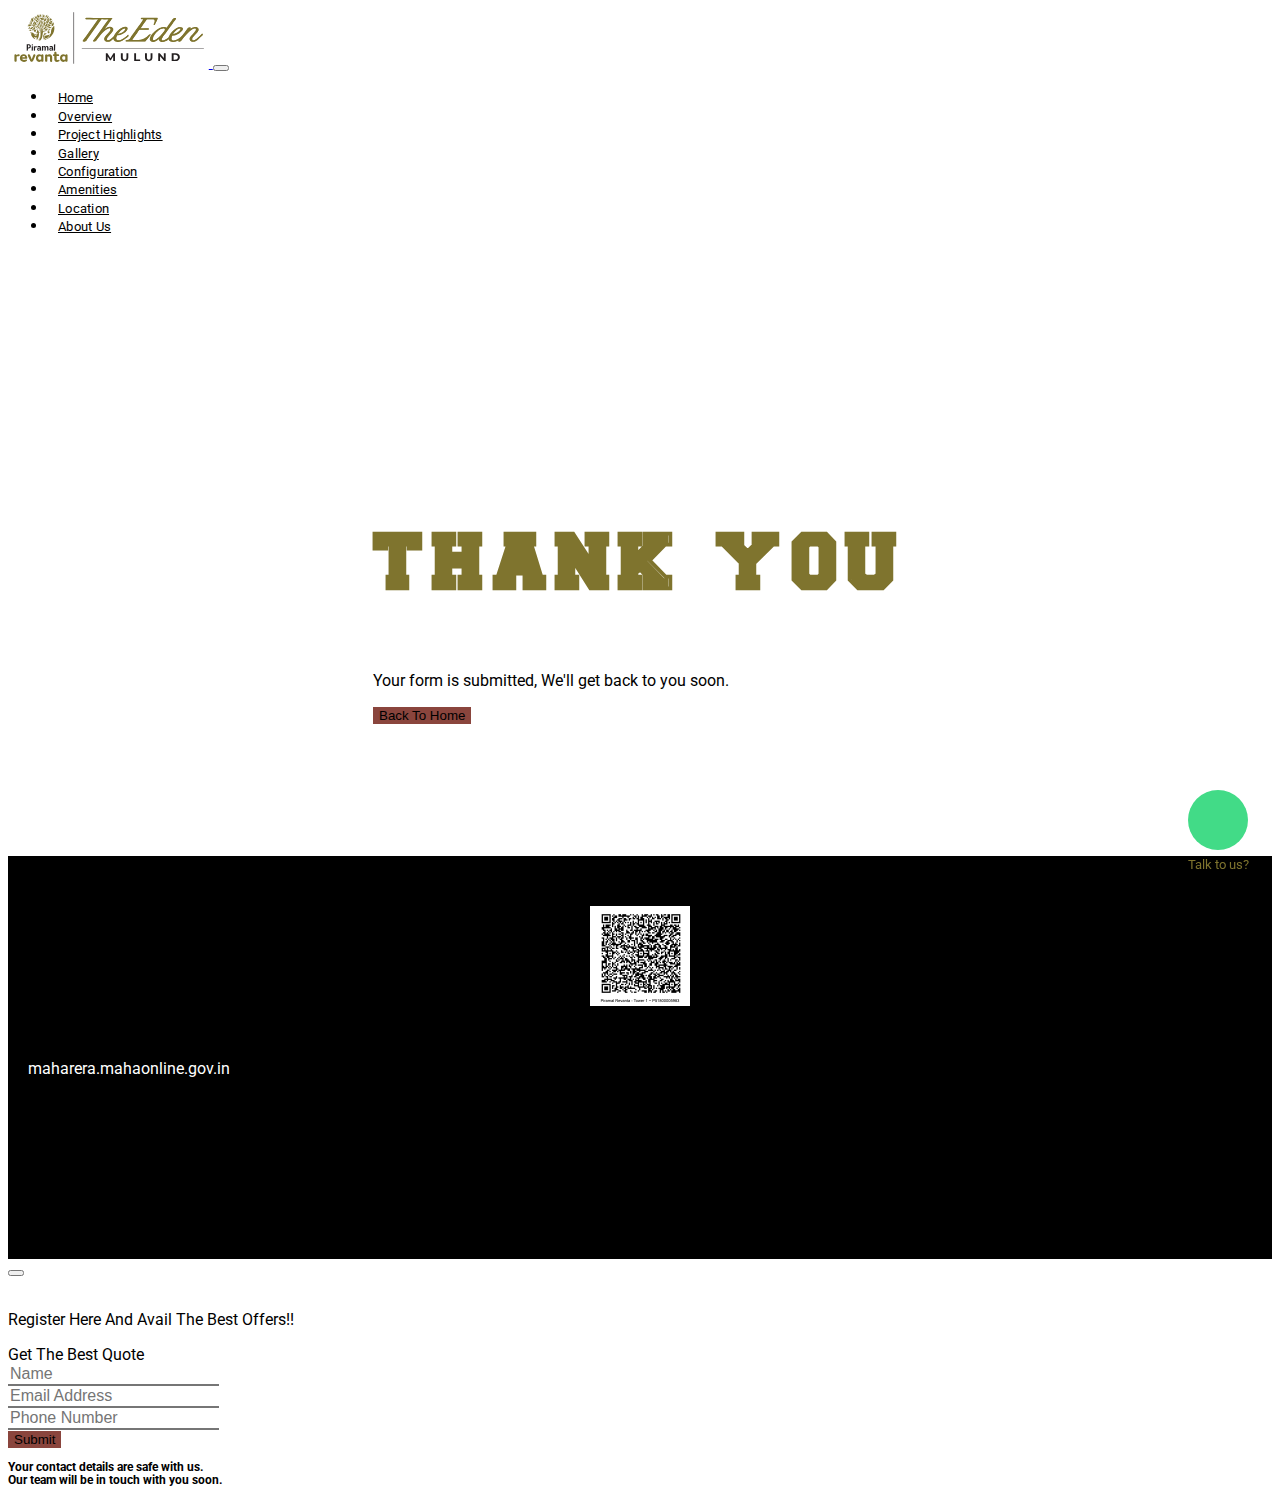
==== thank-you.html @ 541298e6 "Added: ThankYou, Mail" ====
<!DOCTYPE html>
<html lang="en">
  <head>
    <meta charset="UTF-8" />
    <meta name="viewport" content="width=device-width, initial-scale=1.0" />
    <title>Piramal Revanta</title>
    <link rel="icon" href="img/logo/favicon.png" sizes="16x16" />

    <!-- Bootstrap CDN -->
    <link
      href="https://cdn.jsdelivr.net/npm/bootstrap@5.3.2/dist/css/bootstrap.min.css"
      rel="stylesheet"
      integrity="sha384-T3c6CoIi6uLrA9TneNEoa7RxnatzjcDSCmG1MXxSR1GAsXEV/Dwwykc2MPK8M2HN"
      crossorigin="anonymous" />
    <script
      defer
      src="https://cdn.jsdelivr.net/npm/@popperjs/core@2.11.8/dist/umd/popper.min.js"
      integrity="sha384-I7E8VVD/ismYTF4hNIPjVp/Zjvgyol6VFvRkX/vR+Vc4jQkC+hVqc2pM8ODewa9r"
      crossorigin="anonymous"></script>
    <script
      defer
      src="https://cdn.jsdelivr.net/npm/bootstrap@5.3.2/dist/js/bootstrap.min.js"
      integrity="sha384-BBtl+eGJRgqQAUMxJ7pMwbEyER4l1g+O15P+16Ep7Q9Q+zqX6gSbd85u4mG4QzX+"
      crossorigin="anonymous"></script>

    <!-- Font Awesome CDN -->
    <link
      rel="stylesheet"
      href="https://cdnjs.cloudflare.com/ajax/libs/font-awesome/6.4.2/css/all.min.css"
      integrity="sha512-z3gLpd7yknf1YoNbCzqRKc4qyor8gaKU1qmn+CShxbuBusANI9QpRohGBreCFkKxLhei6S9CQXFEbbKuqLg0DA=="
      crossorigin="anonymous"
      referrerpolicy="no-referrer" />

    <!-- Fancy Box -->
    <script src="https://cdn.jsdelivr.net/npm/@fancyapps/ui@5.0/dist/fancybox/fancybox.umd.js"></script>
    <link
      rel="stylesheet"
      href="https://cdn.jsdelivr.net/npm/@fancyapps/ui@5.0/dist/fancybox/fancybox.css" />

    <!-- EmailJS -->
    <script
      type="text/javascript"
      src="https://cdn.jsdelivr.net/npm/@emailjs/browser@3/dist/email.min.js"></script>
    <script defer src="js/mail.js"></script>

    <!-- Custom CSS & JS  -->
    <link rel="stylesheet" href="css/style.css" />
    <script defer src="js/script.js"></script>
  </head>
  <body
    data-bs-spy="scroll"
    data-bs-target="#main-navbar"
    data-bs-root-margin="0px 0px -50%"
    data-bs-smooth-scroll="true"
    class="scrollspy"
    tabindex="0"
    data-offset="1">
    <header class="fixed-top shadow-sm">
      <nav
        class="navbar navbar-expand-lg mx-auto"
        style="background-color: #ffffff"
        id="main-navbar">
        <div class="container-fluid">
          <a class="navbar-brand" href="index.html">
            <img src="img/logo/logo.svg" alt="Logo" height="60px" />
          </a>
          <button
            class="navbar-toggler"
            type="button"
            data-bs-toggle="collapse"
            data-bs-target="#navbarSupportedContent"
            aria-controls="navbarSupportedContent"
            aria-expanded="false"
            aria-label="Toggle navigation">
            <span class="navbar-toggler-icon"> </span>
          </button>
          <div class="collapse navbar-collapse" id="navbarSupportedContent">
            <ul class="navbar-nav ms-auto mb-2 mb-lg-0">
              <li class="nav-item">
                <a
                  class="nav-link"
                  aria-current="page"
                  href="index.html#slider_section">
                  <i class="fa-solid fa-house nav-icon"></i>
                  <span class="d-sm-inline"> Home </span>
                </a>
              </li>
              <li class="nav-item">
                <a class="nav-link" href="index.html#overview_section">
                  <i class="fa-solid fa-coins nav-icon"></i>
                  <span class="d-sm-inline"> Overview </span>
                </a>
              </li>
              <li class="nav-item">
                <a class="nav-link" href="index.html#highlights_section">
                  <i class="fa-solid fa-star nav-icon"></i>
                  <span class="d-sm-inline"> Project Highlights </span>
                </a>
              </li>
              <li class="nav-item">
                <a class="nav-link" href="index.html#gallery_section">
                  <i class="fa-solid fa-images nav-icon"></i>
                  <span class="d-sm-inline"> Gallery </span>
                </a>
              </li>
              <li class="nav-item">
                <a class="nav-link" href="index.html#configuration_section">
                  <i class="fa-solid fa-sliders nav-icon"></i>
                  <span class="d-sm-inline"> Configuration </span>
                </a>
              </li>
              <li class="nav-item">
                <a class="nav-link" href="index.html#amenities_section">
                  <i class="fa-solid fa-wifi nav-icon"></i>
                  <span class="d-sm-inline"> Amenities </span>
                </a>
              </li>

              <li class="nav-item">
                <a class="nav-link" href="index.html#location_section">
                  <i class="fa-solid fa-map-location nav-icon"></i>
                  <span class="d-sm-inline"> Location </span>
                </a>
              </li>
              <li class="nav-item">
                <a class="nav-link" href="index.html#about_section">
                  <i class="fa-solid fa-user nav-icon"></i>
                  <span class="d-sm-inline"> About Us </span>
                </a>
              </li>
            </ul>
          </div>
        </div>
      </nav>
    </header>

    <main>
      <section id="thanku_section" class="container mt-5 p-4">
        <div class="text-center">
          <h2 class="section-heading text-center">Thank You</h2>
          <p class="text-capitalize">
            Your form is submitted, We'll get back to you soon.
          </p>
          <a href="index.html">
            <button class="btn btn-primary submit-btn">Back To Home</button>
          </a>
        </div>
      </section>
    </main>

    <!-- Footer -->
    <footer id="footer">
      <div class="container text-center text-white">
        <div class="d-flex justify-content-center">
          <div class="qrcode">
            <img src="img/qr/qr1.jpg" class="" />
            <!-- <p>
        SAI WORLD CITY <br />
        PHASE I - P52000006318
      </p> -->
          </div>
        </div>
        <div>
          <p>MahaRERA Registration No.: 99999999</p>

          <p>
            <a
              href="https://maharera.mahaonline.gov.in"
              style="color: #fff; text-decoration: none">
              maharera.mahaonline.gov.in
            </a>
          </p>
          <div class="text-center">
            <p class="contact_details">
              <b> Site Address:-</b> abc
              <br />
              <b> Contact No:-</b> +91 9874563210
              <br />
              <b> Email Address:-</b> support@revanta.com
            </p>
          </div>

          <p>
            Disclaimer : All the specification, design, facilities, dimensions,
            etc. are subject to the approval of the respective authorities &
            developers and would be changed if necessary. The discretion remains
            with the developers.
          </p>
        </div>
      </div>
    </footer>

    <!-- Mobile Footer Fixed Button -->
    <div class="container-fluid fixed-bottom action-footer-container">
      <ul class="nav nav-fill action-footer">
        <li class="nav-item ps-1">
          <a
            onclick="return gtag_report_conversion('https://wa.me/+919998884442');"
            href="https://wa.me/+919998884442"
            class="text-decoration-none text-white">
            <i class="fa-brands fa-whatsapp nav-icon"> </i> Whatsapp
          </a>
        </li>
        <li class="nav-item ps-1">
          <a
            onclick="return gtag_report_conversion('tel:+919998884442');"
            href="tel:+919998884442"
            class="text-decoration-none text-white">
            <i class="fa-solid fa-phone me-2"></i> Call Us
          </a>
        </li>

        <li
          class="nav-item"
          data-bs-toggle="modal"
          data-bs-target="#popupModal">
          <i class="fa-solid fa-download nav-icon"></i> Brochure
        </li>
      </ul>
    </div>

    <!-- Modal -->
    <div
      class="modal fade"
      id="popupModal"
      tabindex="-1"
      aria-labelledby="ModalLabel"
      aria-hidden="true">
      <div class="modal-dialog">
        <div class="modal-content">
          <!-- Modal Title -->
          <div class="modal-header">
            <!-- <h1 class="modal-title fs-5" id="ModalLabel">Modal title</h1> -->
            <button
              type="button"
              class="btn-close"
              data-bs-dismiss="modal"
              aria-label="Close"></button>
          </div>

          <!-- Modal Body -->
          <div class="modal-body">
            <div class="container text-center">
              <img src="img/logo/logo.png" alt="" height="50px" />
              <p class="mt-2">Register Here And Avail The Best Offers!!</p>
            </div>
            <div class="container">
              <!--Enquire Form  -->
              <div class="enquire-section">
                <span class="d-block text-center fw-bold my-2">
                  Get The Best Quote
                </span>
                <div class="container">
                  <!-- Form -->
                  <form id="contact-form-modal" class="text-center">
                    <div class="mb-3">
                      <label for="user_name_modal" class="form-label"
                        >Name</label
                      >
                      <input
                        type="text"
                        class="form-control inputStyle shadow-none"
                        name="user_name"
                        id="user_name_modal"
                        placeholder="Name"
                        autocomplete="off"
                        required />
                    </div>

                    <div class="mb-3">
                      <label for="user_email_modal" class="form-label"
                        >Email address</label
                      >
                      <input
                        type="email"
                        class="form-control inputStyle shadow-none"
                        name="user_email"
                        id="user_email_modal"
                        placeholder="Email Address"
                        autocomplete="off" />
                    </div>

                    <div class="mb-3">
                      <label for="contact_number_modal" class="form-label"
                        >Phone Number</label
                      >
                      <input
                        type="tel"
                        class="form-control inputStyle shadow-none"
                        name="contact_number"
                        id="contact_number_modal"
                        pattern="[0-9]{10}"
                        placeholder="Phone Number"
                        oninvalid="setCustomValidity('Please enter a valid phone number. e.g., 12345-67890')"
                        oninput="setCustomValidity('')"
                        required />
                    </div>

                    <button type="submit" class="btn btn-primary submit-btn">
                      Submit
                    </button>
                    <p class="m-2 form_norms">
                      <span>
                        Your contact details are safe with us. <br />
                      </span>
                      <span> Our team will be in touch with you soon.</span>
                    </p>
                  </form>
                </div>
              </div>
            </div>
          </div>

          <!-- Modal Footer -->
          <div class="modal-footer"></div>
        </div>
      </div>
    </div>

    <!-- Floating Button -->
    <div class="floating_btn">
      <a
        target="_blank"
        href="https://wa.me/+919998884442"
        onclick="return gtag_report_conversion('https://wa.me/+919998884442');">
        <div class="contact_icon">
          <i class="fa-brands fa-whatsapp my-float"></i>
        </div>
      </a>
      <p class="text_icon">Talk to us?</p>
    </div>

    <!-- Jquery -->
    <script
      src="https://code.jquery.com/jquery-3.7.1.min.js"
      integrity="sha256-/JqT3SQfawRcv/BIHPThkBvs0OEvtFFmqPF/lYI/Cxo="
      crossorigin="anonymous"></script>
  </body>
</html>
---- css/style.css ----
@import url("https://fonts.googleapis.com/css2?family=Roboto:ital,wght@0,100;0,300;0,400;0,500;0,700;0,900;1,100;1,300;1,400;1,500;1,700;1,900&display=swap");

@font-face {
  font-family: MyCustomFont;
  src: url("../fonts/varsity_regular.ttf");
}
@font-face {
  font-family: Trajan_Pro_Bold;
  src: url("../fonts/Trajan_Pro_Bold.ttf");
}

@font-face {
  font-family: Futura_Bold_Font;
  src: url("../fonts/Futura_Bold_Font.ttf");
}

:root,
html {
  font-family: Roboto, sans-serif;
  -webkit-text-size-adjust: 100%;
  -webkit-tap-highlight-color: transparent;
}
html {
  scroll-padding-top: 70px;
  line-height: 1.15;
  -webkit-text-size-adjust: 100%;
  scroll-behavior: smooth;
}

/* #7f742e  #fd4a1f #ce9f54  #2e427f #b9867a  #CDBA88 #e2725b */

:root {
  --colorPrimary: #7f742e;
  --colorSecondary: #8a453d;
  --colorTertiary: #ce9f54;
  --colorWhite: #ffffff;
  --colorOffWhite: #f7f7f7;
  --colorBorderWhite: #dbe4e9;
  --colorBlack: #000000;
  --colorHalfBlack: #333333;
  --colorBackgroundBlack: #343a40bd;
  --colorBackgroundOverlay: #00000070;
  --colorWhiteOverlay: rgba(212, 210, 212, 1);
  --colorBoxShadow: rgba(0, 0, 0, 0.075);
  --colorBrownBackground: #504140;
  --colorBrown: #372e28;
  --colorWhatsApp: #42db87;

  --highlightsBorder: #a45a52;
  --highlightsBackground: #a45a52;
}

/* Navbar */

.navbar-nav {
  /* justify-content: ; */
  width: 100%;
}

.navbar-nav .nav-link {
  color: #000;
}

.navbar-nav .nav-link.active,
.navbar-nav .nav-link.show {
  background-color: var(--colorPrimary);
  height: 100%;
  color: var(--colorWhite);
}

.nav-link:hover {
  background-color: var(--colorOffWhite);
}

.nav-icon {
  margin-right: 5px;
  padding-left: 5px;
}
@media only screen and (min-width: 1000px) {
  .navbar-nav .nav-link {
    font-size: 1.01vw !important;
    letter-spacing: 0.02vw;
  }
}
@media screen and (max-width: 600px) {
  .navbar-brand img {
    height: 45px;
  }
}

/* All Sections */

.section-heading {
  font-size: 2.3em;
  text-align: center;
  color: var(--colorPrimary);
  text-transform: uppercase;
  font-family: "Trajan_Pro_Bold";
}
.sub-heading {
  font-size: 1.5em;
  color: var(--colorSecondary);
  font-family: "sans-serif";
  font-weight: 500;
  letter-spacing: 0.02em;
}
@media screen and (max-width: 600px) {
  .section-heading {
    font-size: 1.6em;
  }
  .sub-heading {
    font-size: 1em;
  }
}

/* Slider */
#slider_section {
  margin-top: 70px;
  /* min-height: 80vh; */
}

.carousel {
  overflow: hidden !important;
  /* max-height: 80vh; */
}

.carousel-item img {
  /* min-height: 80vh; */
  max-height: 80vh;
  width: 100% !important;
}

.carousel-indicators .active {
  background-color: var(--colorSecondary) !important;
}

/* Desktop */
@media only screen and (min-width: 990px) {
  .mobile-slider {
    display: none;
  }
}
/* Mobile */
@media only screen and (max-width: 990px) {
  .desktop-slider {
    display: none;
  }
}

/* Overview */
.overview-para {
  font-size: 1em;
}
@media screen and (max-width: 600px) {
  .overview-para {
    text-align: justify !important;
  }
}

/* Highlights */
.highlights li:before {
  content: "";
  height: 8px;
  width: 8px;
  background: var(--colorPrimary);
  position: absolute;
  left: 16px;
  top: 20px;
  border-radius: 50%;
  z-index: 2;
}

.highlights li::after {
  content: "";
  position: absolute;
  height: 100%;
  left: 0;
  width: 0;
  background: var(--colorPrimary);
  top: 0;
  z-index: 1;
  transition: ease all 0.5s;
}

.highlights li {
  background: #eaeaea;
  margin-bottom: 15px;
  padding: 15px 10px 15px 30px;
  position: relative;
  list-style: none;
}

.highlights {
  content: "";
  padding-left: 0;
}

.highlights li:hover::after {
  width: 100%;
  transition: ease all 0.5s;
}

.highlights li:hover:before {
  background: var(--colorWhite);
  transition: ease all 0.5s;
}

.highlights li:hover {
  color: var(--colorWhite);
  transition: ease all 0.5s;
}

.highlights li span {
  position: relative;
  z-index: 2;
  padding-left: 5px;
}

/* Gallery */
.gal-img {
  /* width: 19em !important; */
  height: 200px;
}
.gal-img img {
  width: 100% !important;
  height: 100%;
}

/* Configuration */

/* Configuration */
.config_container .card {
  width: 19rem;
}

.prices_row {
  width: 80%;
  justify-content: center;
}

@media screen and (min-width: 1000px) {
  .config_container {
    display: flex;
    justify-content: center;
  }
}

.prices_row .card img {
  height: 200px;
  border: 1px solid var(--colorBackgroundOverlay);
}

.price_badge {
  padding: 10px;
  top: 0;
  left: 75%;
  font-size: 1em;
  font-weight: normal;
  background-color: var(--colorPrimary);
}
.price_btn,
.price_btn:hover,
.price_btn:active {
  background-color: var(--colorPrimary) !important;
  border-color: var(--colorPrimary) !important;
}

/* Amenities */

figure.fig_img {
  font-family: "Raleway", Arial, sans-serif;
  position: relative;
  overflow: hidden;
  margin: 10px;
  min-width: 220px;
  max-width: 310px;
  max-height: 220px;
  width: 100%;
  background: #000000;
  text-align: left;
  box-shadow: 0 0 5px rgba(0, 0, 0, 0.15);
}
figure.fig_img *,
figure.fig_img *:after {
  -webkit-box-sizing: border-box;
  box-sizing: border-box;
  -webkit-transition: all 0.3s ease-in-out;
  transition: all 0.3s ease-in-out;
}
figure.fig_img img {
  max-width: 100%;
  position: relative;
  -webkit-transform: scale(1.3);
  transform: scale(1.3);
}
figure.fig_img figcaption {
  position: absolute;
  width: 100%;
  background: #000000;
  top: 50%;
  -webkit-transform: scaleY(0.1) translateY(-50%);
  transform: scaleY(0.1) translateY(-50%);
  -webkit-transform-origin: 0 0;
  transform-origin: 0 0;
  opacity: 0;
}
figure.fig_img h3 {
  color: #ffffff;
  opacity: 0;
  padding: 12px 15px;
  margin: 0;
  text-transform: uppercase;
  font-weight: 400;
  font-size: 1.3em;
}

figure.fig_img h3 span {
  font-weight: 800;
}

figure.fig_img a:hover {
  opacity: 1;
}
figure.fig_img.blue h3 {
  background: #0a212f;
}
figure.fig_img.blue:after {
  background-color: #0a212f;
}
figure.fig_img.red h3 {
  background: #36100c;
}
figure.fig_img.red:after {
  background-color: #36100c;
}
figure.fig_img.yellow h3 {
  background: #562e0a;
}
figure.fig_img.yellow:after {
  background-color: #562e0a;
}
figure.fig_img:hover img,
figure.fig_img.hover img {
  opacity: 0.3;
  -webkit-transform: scale(1);
  transform: scale(1);
}
figure.fig_img:hover figcaption,
figure.fig_img.hover figcaption {
  -webkit-transform: scaleY(1) translateY(-50%);
  transform: scaleY(1) translateY(-50%);
  opacity: 1;
}
figure.fig_img:hover h3,
figure.fig_img.hover h3 {
  opacity: 1;
  -webkit-transition-delay: 0.2s;
  transition-delay: 0.2s;
}

/* Location */

.near-location {
  padding-bottom: 25px;
}
.locations-left {
  overflow-y: auto;
  text-align: start;
}
.near-location h4 {
  font-size: 18px;
  font-weight: 600;
  margin-top: 5px;
  text-transform: uppercase;
}

.near-location ul {
  /* padding-left: 0px; */
  font-size: 14px;
  /* font-weight: 200; */
}

.near-location ul li {
  line-height: 1.8em;
}
.near-location img {
  width: 50px;
  height: 50px;
}
.nopadding {
  padding: 0;
}
.loc_title {
  color: var(--colorSecondary);
}

@media screen and (max-width: 600px) {
  .locations-left {
    margin-top: 2em;
  }
}
.loc_img {
  height: 300px;
  width: 100%;
}

.loc_img img {
  height: 100%;
  width: 100%;
  object-fit: cover;
}

.loc_features ul li {
  padding: 10px;
  font-size: 1.1em;
  list-style: none;
}

/* Footer */
#footer {
  background-color: var(--colorBlack);
  padding: 40px 20px;
}
.qrcode {
  text-align: center;
  margin: 10px 20px;
  color: var(--colorWhite);
}

.qrcode img {
  /* display: block;
  margin: auto; */
  width: 100px;
  /* margin-bottom: 10px; */
}

@media screen and (min-width: 990px) {
  .navbar-nav {
    justify-content: flex-end;
  }
}

/* Action Footer */
.action-footer-container {
  margin: 0;
  padding: 0;
}
.action-footer {
  margin: 0;
  padding: 7px;
  background-color: var(--colorPrimary);
  color: var(--colorWhite);
  cursor: pointer;
  border-top-left-radius: 1vw;
  border-top-right-radius: 1vw;
  font-size: 0.8em;
}

.action-footer li {
  border-left: 1px solid var(--colorBlack);
}

.action-footer li:first-child {
  border-left: none !important;
}
/* For Desktop */
@media only screen and (min-width: 990px) {
  .action-footer {
    display: none;
  }
}

.form_norms {
  font-size: 0.75em;
  font-weight: bold;
}

.download_btn {
  color: var(--colorSecondary);
  border-color: var(--colorSecondary);
}
.download_btn:hover,
.download_btn:active {
  border-color: var(--colorSecondary) !important;
  background-color: var(--colorSecondary) !important;
}

/* ----------------------------------------------------------- */
/* Thank You Page */

#thanku_section {
  margin-top: 5em !important;
  min-height: 60vh;
  display: flex;
  justify-content: center;
  align-items: center;
}

#thanku_section h2 {
  font-family: MyCustomFont;
  letter-spacing: 0.1em;
  font-size: 5em;
}

#thanku_section p {
  font-size: 1em;
}

@media screen and (max-width: 600px) {
  #thanku_section h2 {
    font-size: 2.3em;
  }
  #thanku_section p {
    padding: 0 1.2em;
    font-size: 0.8em;
  }
}

.floating_btn {
  position: fixed;
  bottom: 30px;
  right: 30px;
  width: 4em;
  height: 4em;
  display: flex;
  flex-direction: column;
  align-items: center;
  justify-content: center;
  z-index: 1000;
}
.floating_btn a {
  text-decoration: none;
}

@keyframes pulsing {
  to {
    box-shadow: 0 0 0 30px rgba(232, 76, 61, 0);
  }
}

.contact_icon {
  background-color: var(--colorWhatsApp);
  color: var(--colorWhite);
  width: 2em;
  height: 2em;
  font-size: 30px;
  border-radius: 50px;
  text-align: center;
  box-shadow: 2px 2px 3px var(--colorOffWhite);
  display: flex;
  align-items: center;
  justify-content: center;
  transform: translate-y(0px);
  animation: pulse 1.5s infinite;
  box-shadow: 0 0 0 0 var(--colorWhatsApp);
  -webkit-animation: pulsing 1.25s infinite cubic-bezier(0.66, 0, 0, 1);
  -moz-animation: pulsing 1.25s infinite cubic-bezier(0.66, 0, 0, 1);
  -ms-animation: pulsing 1.25s infinite cubic-bezier(0.66, 0, 0, 1);
  animation: pulsing 1.25s infinite cubic-bezier(0.66, 0, 0, 1);
  font-weight: normal;
  font-family: sans-serif;
  text-decoration: none !important;
  transition: all 300ms ease-in-out;
}

.text_icon {
  margin-top: 8px;
  color: var(--colorPrimary);
  font-size: 13px;
}

@media screen and (max-width: 600px) {
  .floating_btn {
    display: none;
  }
}

@media screen and (min-width: 1000px) {
  .callnow_btn {
    display: none;
  }
}

/* About */
#about_section {
  background: url("../img/backgrounds/background1.jpg");
  background-repeat: no-repeat;
  background-size: cover;
  /* height: 970px; */
  background-attachment: fixed;
  padding: 0 !important;
}
.about_overlay {
  background: var(--colorBackgroundOverlay);
  /* height: 970px; */
  padding: 0;
}
#about_section .sub-heading {
  color: var(--colorPrimary);
  font-size: 1.5em;
}

#about_section .sub-heading {
  letter-spacing: 3.5px;
}

.form-label {
  display: none;
}
.inputStyle {
  font-size: 1em;
  border-top: none;
  border-left: none;
  border-right: none;
}
.submit-btn,
.submit-btn:hover,
.submit-btn:focus-visible,
.submit-btn:active {
  background-color: var(--colorSecondary) !important;
  border: none !important;
}
@media screen and (max-width: 600px) {
  .enquire-section {
    padding: 0 !important;
  }
  .about-para-container {
    padding: 2em !important;
    padding-top: 2em;
  }
}

.read_more {
  background-color: transparent;
  font-size: 14px;
  margin: 0;
  border-radius: 0;
  width: fit-content;
  padding-left: 10px;
  color: var(--colorWhite);
}

/* ----------------------------------------------------------- */
/* Thank You Page */

#thanku_section {
  margin-top: 5em !important;
  min-height: 60vh;
  display: flex;
  justify-content: center;
  align-items: center;
}

#thanku_section h2 {
  font-family: MyCustomFont;
  letter-spacing: 0.1em;
  font-size: 5em;
}

#thanku_section p {
  font-size: 1em;
}

@media screen and (max-width: 600px) {
  #thanku_section h2 {
    font-size: 2.3em;
  }
  #thanku_section p {
    padding: 0 1.2em;
    font-size: 0.8em;
  }
}
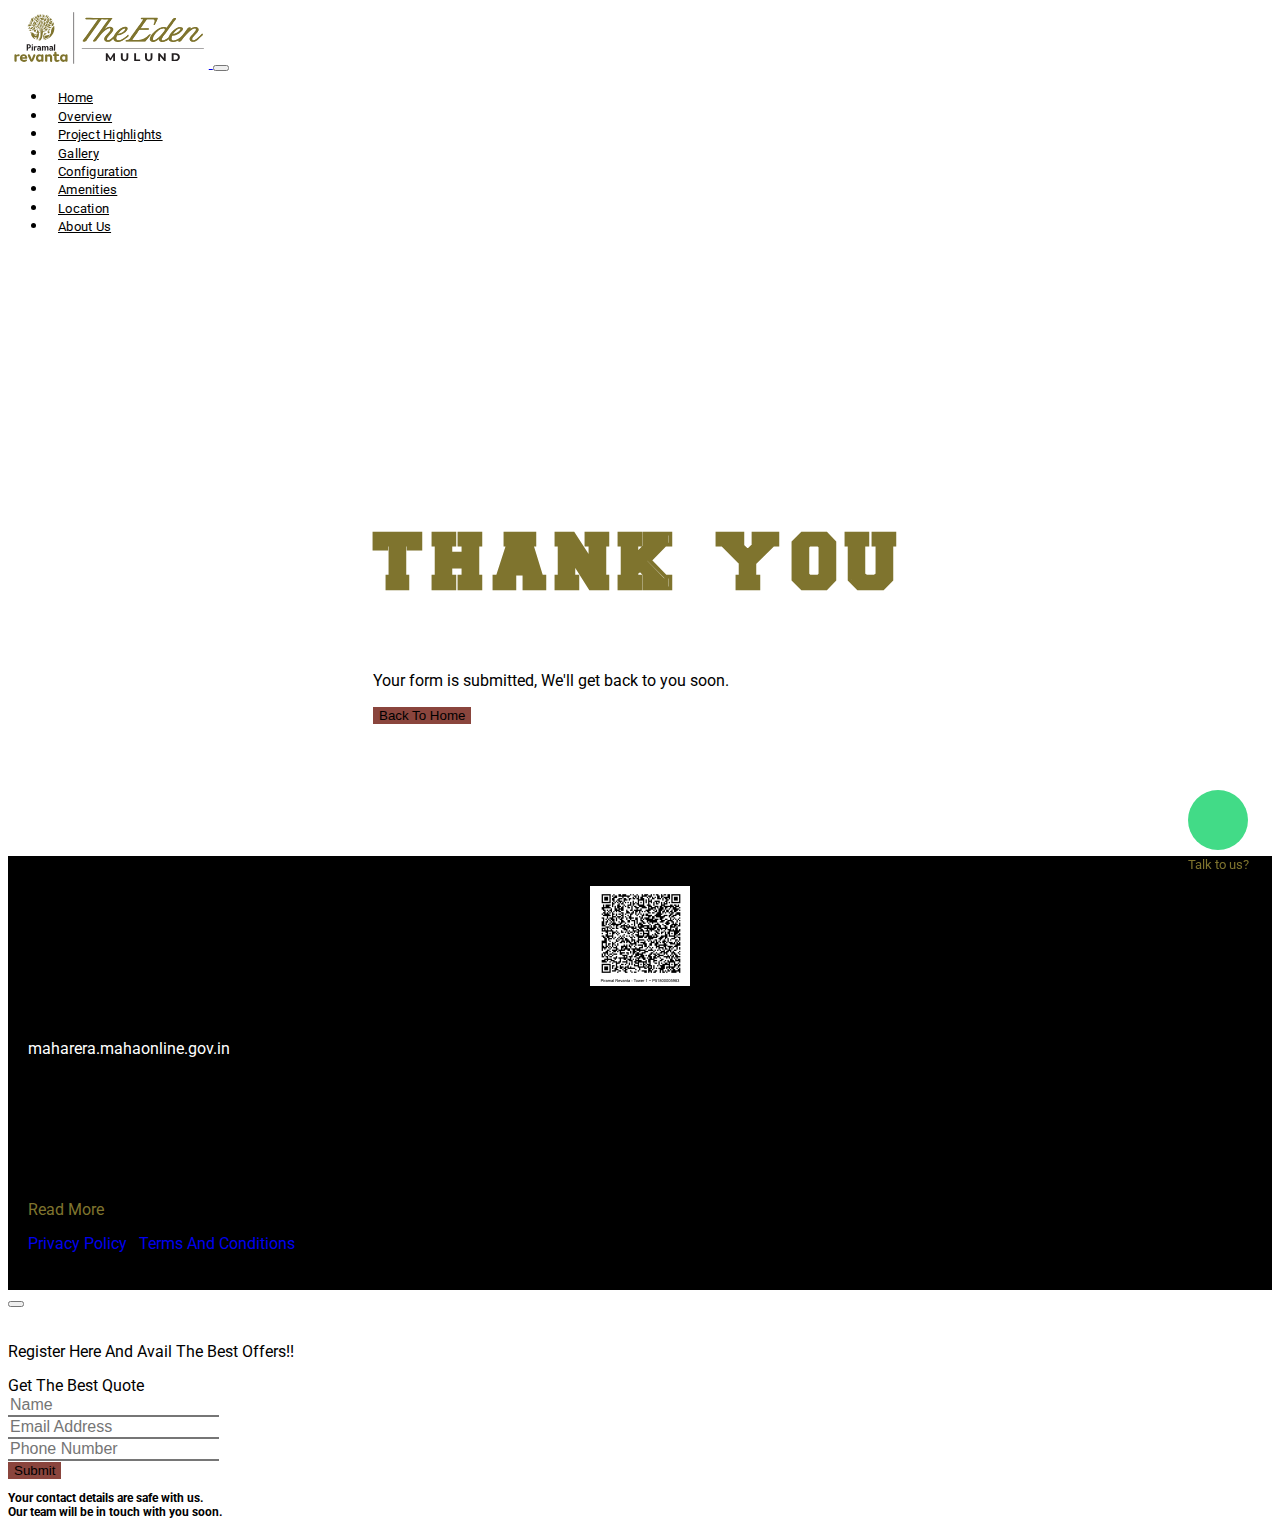
==== commit 293bf14e: "Added: Privacy Page" ====
--- a/thank-you.html
+++ b/thank-you.html
@@ -180,11 +180,61 @@
             </p>
           </div>
 
-          <p>
-            Disclaimer : All the specification, design, facilities, dimensions,
-            etc. are subject to the approval of the respective authorities &
-            developers and would be changed if necessary. The discretion remains
-            with the developers.
+          <div>
+            <span>
+              Disclaimer : The information provided on this website is intended
+              exclusively for informational purposes and managed by a RERA
+              authorized real estate agent namely Mr. -------. This Website Is
+              Not An Official Site And It Belongs To The Authorized Marketing
+              Partner For Information Purpose Only And Does Not Constitute An
+              Offer To Avail Any Service.
+            </span>
+            <span id="dots20" style="display: inline"></span>
+            <span id="more20" style="display: none">
+              <span>
+                The pricing information presented on this website is subject to
+                alteration without advance notification, and the assurance of
+                property availability cannot be guaranteed. The images showcased
+                on this website are for representational purposes only and may
+                not accurately reflect the actual properties. Please Note That
+                This Is The Official Website Of An Authorized Marketing Partner.
+                We May Share Data With Real Estate Regulatory Authority (RERA)
+                Registered Brokers/Companies For Further Processing As Required.
+                We May Also Send Updates And Information To The Mobile Number Or
+                Email ID Registered With Us. All rights reserved. The content,
+                design, and information on this website are protected by
+                copyright and other intellectual property rights. Any
+                unauthorized use or reproduction of the content may violate
+                applicable laws. For accurate and up-to-date information
+                regarding services, pricing, availability, and any other
+                details, it is recommended to contact us directly through the
+                provided contact information on this website. Thank you for
+                visiting our website.
+              </span>
+            </span>
+            <br />
+            <span
+              class="read_more2"
+              onclick="toggleContent('dots20','more20', 'myBtn20')"
+              id="myBtn20">
+              Read More
+            </span>
+          </div>
+
+          <p class="pt-2">
+            <a
+              href="privacy_policy.html"
+              target="_blank"
+              style="text-decoration: none">
+              Privacy Policy</a
+            >
+            |
+            <a
+              href="termsandcondition.html"
+              target="_blank"
+              style="text-decoration: none">
+              Terms And Conditions</a
+            >
           </p>
         </div>
       </div>
--- a/css/style.css
+++ b/css/style.css
@@ -419,7 +419,7 @@
 /* Footer */
 #footer {
   background-color: var(--colorBlack);
-  padding: 40px 20px;
+  padding: 20px 20px;
 }
 .qrcode {
   text-align: center;
@@ -639,6 +639,9 @@
   padding-left: 10px;
   color: var(--colorWhite);
 }
+.read_more2 {
+  color: var(--colorPrimary);
+}
 
 /* ----------------------------------------------------------- */
 /* Thank You Page */
